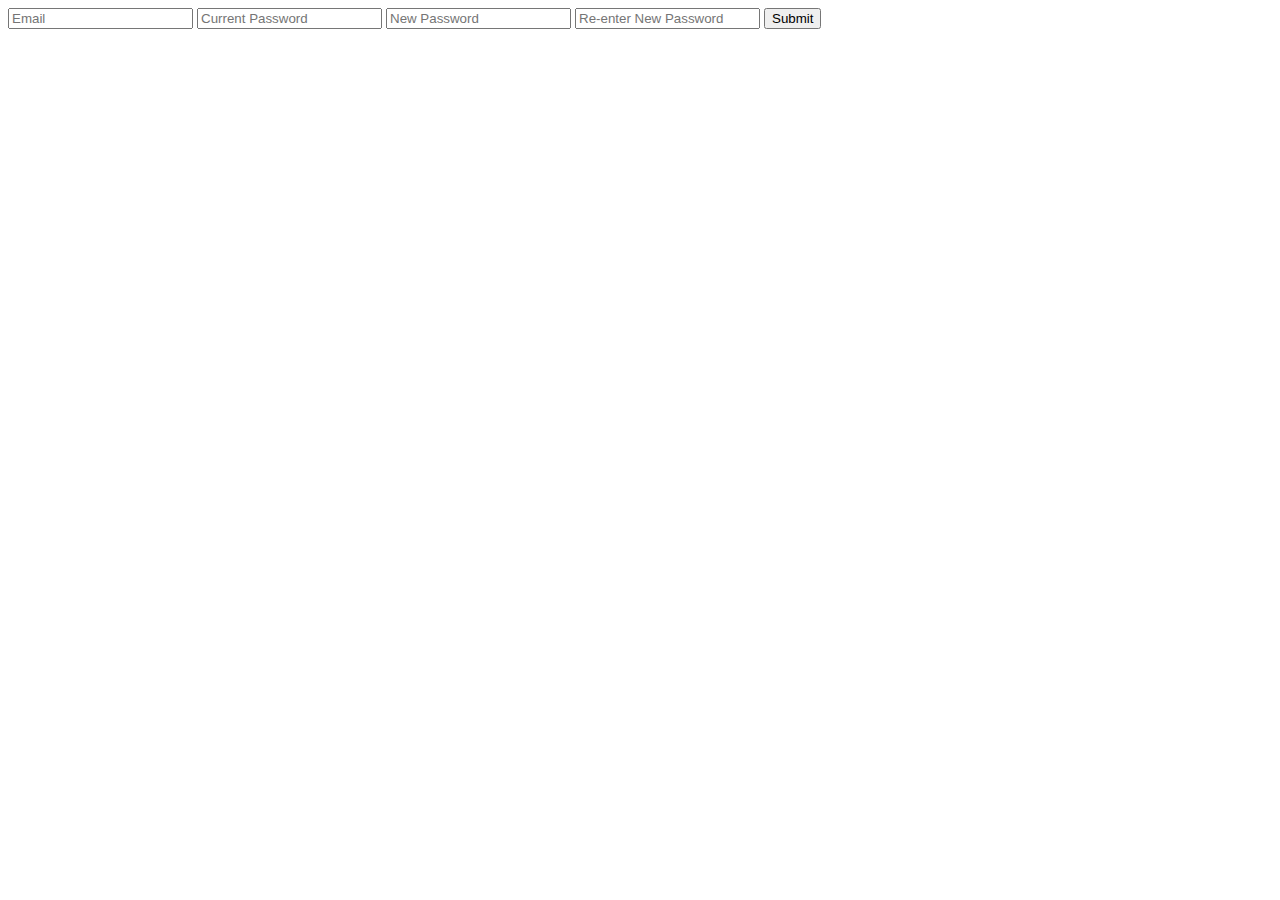
==== templates/changePassword.html @ cd090d89 "initial commit" ====
<!DOCTYPE html>
<html lang="en">
<head>
    <meta charset="UTF-8">
    <title>Change Password</title>
</head>
<body>
<form action="/register" method="POST">
        <input type="email" name="email" placeholder="Email">
        <input type="current_password" name="current_password" placeholder="Current Password">

        <input type="new_password" name="new_password" placeholder="New Password">
        <input type="re_password" name="re_password" placeholder="Re-enter New Password">

        <input type="submit" value="Submit">
</form>
</body>
</html>
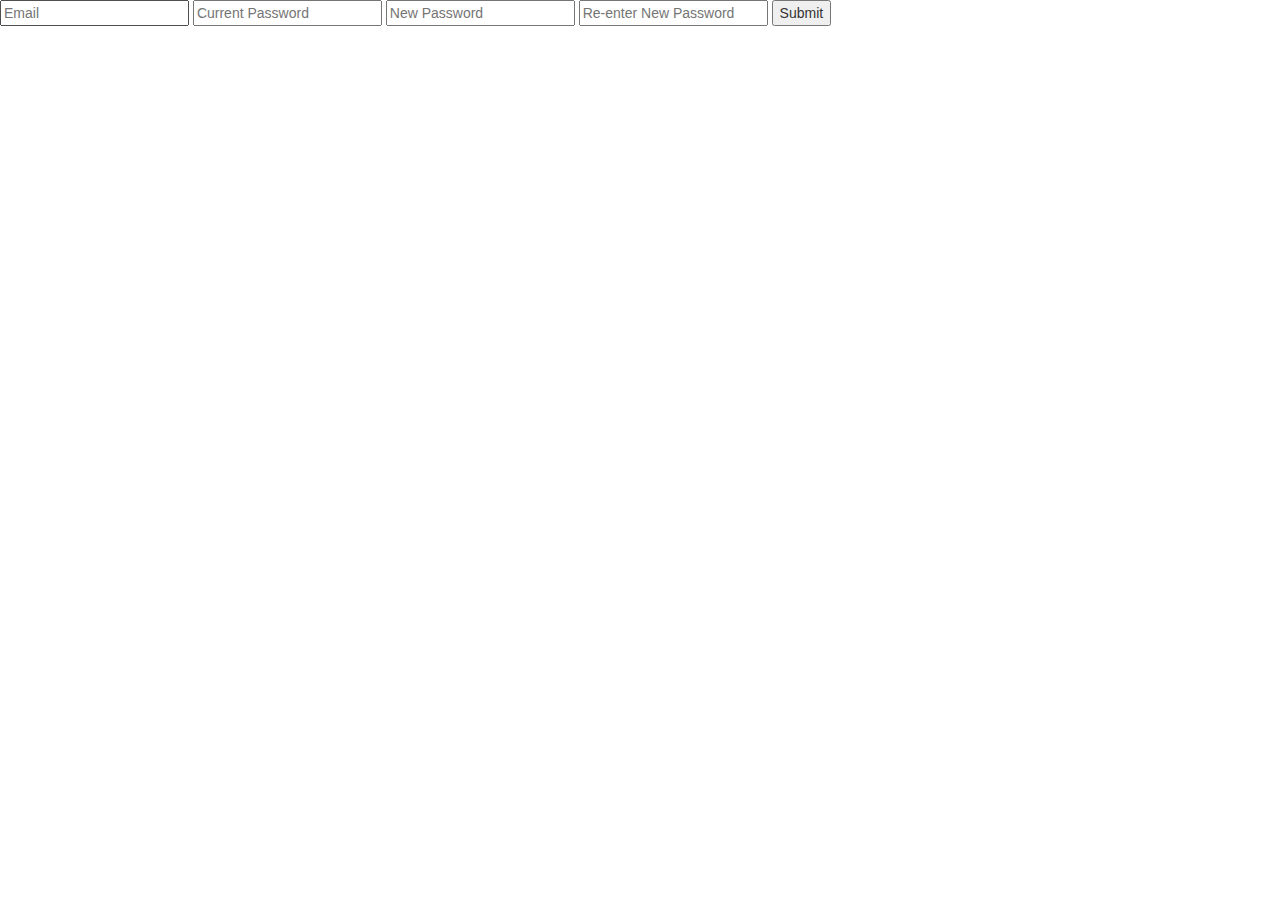
==== commit 5549975e: "styles + several bug fixes" ====
--- a/templates/changePassword.html
+++ b/templates/changePassword.html
@@ -3,7 +3,15 @@
 <head>
     <meta charset="UTF-8">
     <title>Change Password</title>
+
+    <link rel="stylesheet" href="https://maxcdn.bootstrapcdn.com/bootstrap/3.3.7/css/bootstrap.min.css">
+    <script src="https://ajax.googleapis.com/ajax/libs/jquery/3.3.1/jquery.min.js"></script>
+    <script src="https://maxcdn.bootstrapcdn.com/bootstrap/3.3.7/js/bootstrap.min.js"></script>
+    <script src="https://stackpath.bootstrapcdn.com/bootstrap/4.2.1/js/bootstrap.bundle.min.js" integrity="sha384-zDnhMsjVZfS3hiP7oCBRmfjkQC4fzxVxFhBx8Hkz2aZX8gEvA/jsP3eXRCvzTofP" crossorigin="anonymous"></script>
+
+    <link rel="stylesheet" type="text/css" href="/static/css/style.css">
 </head>
+
 <body>
 <form action="/register" method="POST">
         <input type="email" name="email" placeholder="Email">
--- a/static/css/style.css
+++ b/static/css/style.css
@@ -0,0 +1,3 @@
+.header {
+font-weight: 600;
+}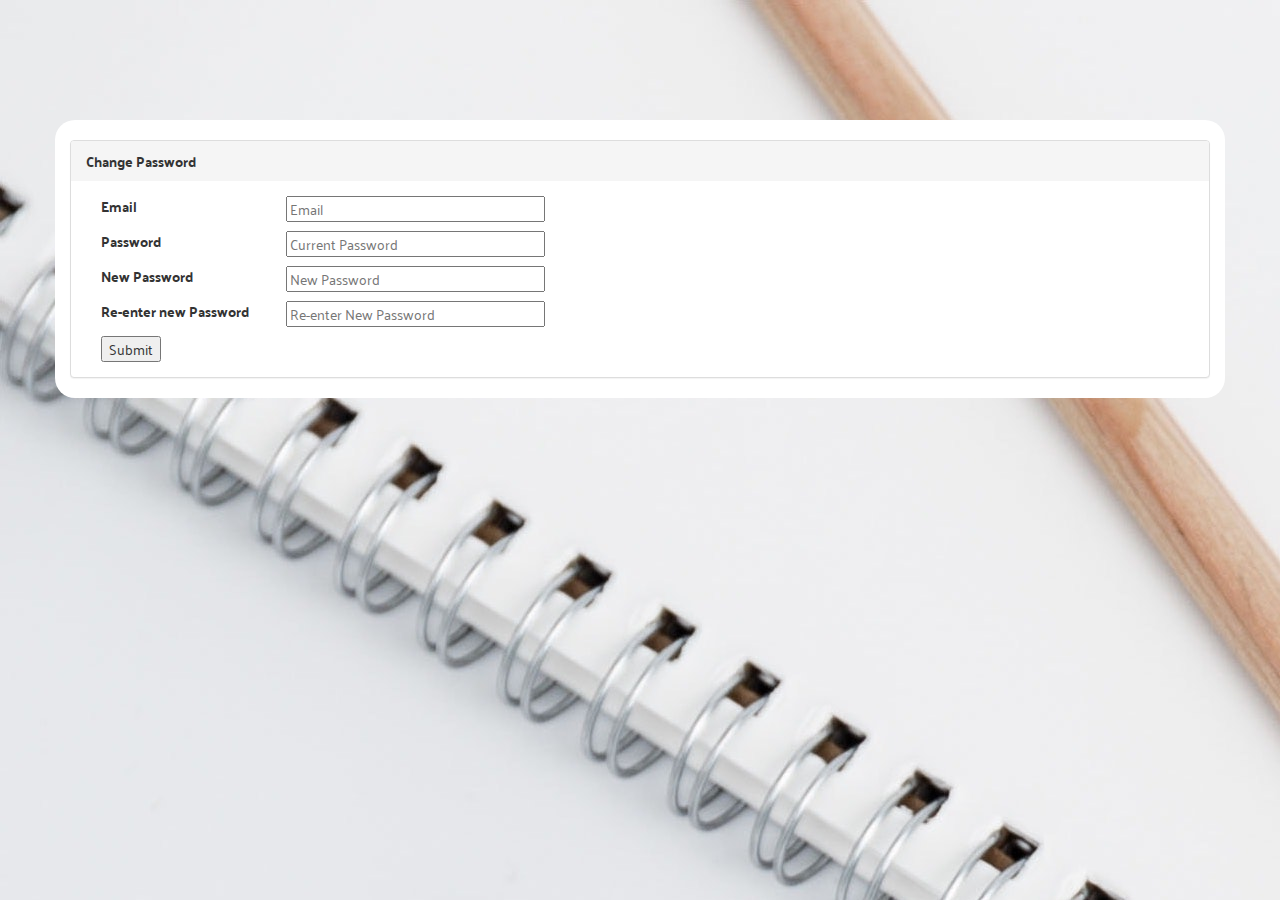
==== commit b34e655c: "clean" ====
--- a/templates/changePassword.html
+++ b/templates/changePassword.html
@@ -1,6 +1,7 @@
 <!DOCTYPE html>
 <html lang="en">
 <head>
+<link href='https://fonts.googleapis.com/css?family=Palanquin' rel='stylesheet'>
     <meta charset="UTF-8">
     <title>Change Password</title>
 
@@ -13,14 +14,54 @@
 </head>
 
 <body>
-<form action="/register" method="POST">
-        <input type="email" name="email" placeholder="Email">
-        <input type="current_password" name="current_password" placeholder="Current Password">
-
-        <input type="new_password" name="new_password" placeholder="New Password">
-        <input type="re_password" name="re_password" placeholder="Re-enter New Password">
-
-        <input type="submit" value="Submit">
+<form action="/changePassword" method="POST">
+    <br>
+    <div class="container">
+        <div class="panel-group">
+            <div class="panel panel-default">
+                <div class="panel-heading"><strong> Change Password </strong> </div>
+                    <div class="panel-body">
+                        <form class="form-horizontal">
+                            <div class="form-group">
+                                <label class="col-sm-2 control-label">Email</label>
+                                <div class="col-sm-10">
+                                    <input type="email" name="email" placeholder="Email">
+                                </div>
+                            </div>
+                            
+                            <br>
+                            <div class="form-group">
+                                <label class="col-sm-2 control-label">Password</label>
+                                <div class="col-sm-10">
+                                    <input type="current_password" name="current_password" placeholder="Current Password">
+                                </div>
+                            </div>
+                            
+                            <br>
+                            <div class="form-group">
+                                <label class="col-sm-2 control-label">New Password</label>
+                                <div class="col-sm-10">
+                                    <input type="new_password" name="new_password" placeholder="New Password">
+                                </div>
+                            </div>
+                            
+                            <br>
+                            <div class="form-group">
+                                <label class="col-sm-2 control-label">Re-enter new Password</label>
+                                <div class="col-sm-10">
+                                    <input type="re_password" name="re_password" placeholder="Re-enter New Password">
+                                </div>
+                            </div>
+                            
+                            <br>
+                            <div class="col-sm-2">
+                                <input type="submit" value="Submit">
+                            </div>
+                        </form>
+                    </div>
+            </div>
+        </div>
+    </div>      
 </form>
 </body>
 </html>--- a/static/css/style.css
+++ b/static/css/style.css
@@ -1,3 +1,37 @@
 .header {
-font-weight: 600;
+    font-weight: 600;
+}
+
+.container {
+    margin-top: 100px;
+    border-radius: 20px;
+    background: #fff;
+}
+
+.panel-group {
+    margin-top: 20px;
+}
+
+#request-btn {
+    margin-top: 10px;
+    font-weight: 600;
+}
+
+body {
+  background-image: url("/static/images/background.jpg");
+  background-repeat: no-repeat;
+  background-attachment: fixed;
+  font-family: 'Palanquin';
+}
+
+.welcome {
+    font-weight:600;
+}
+
+table {
+    margin-top:30px;
+}
+
+h2 {
+    font-weight: 500;
 }